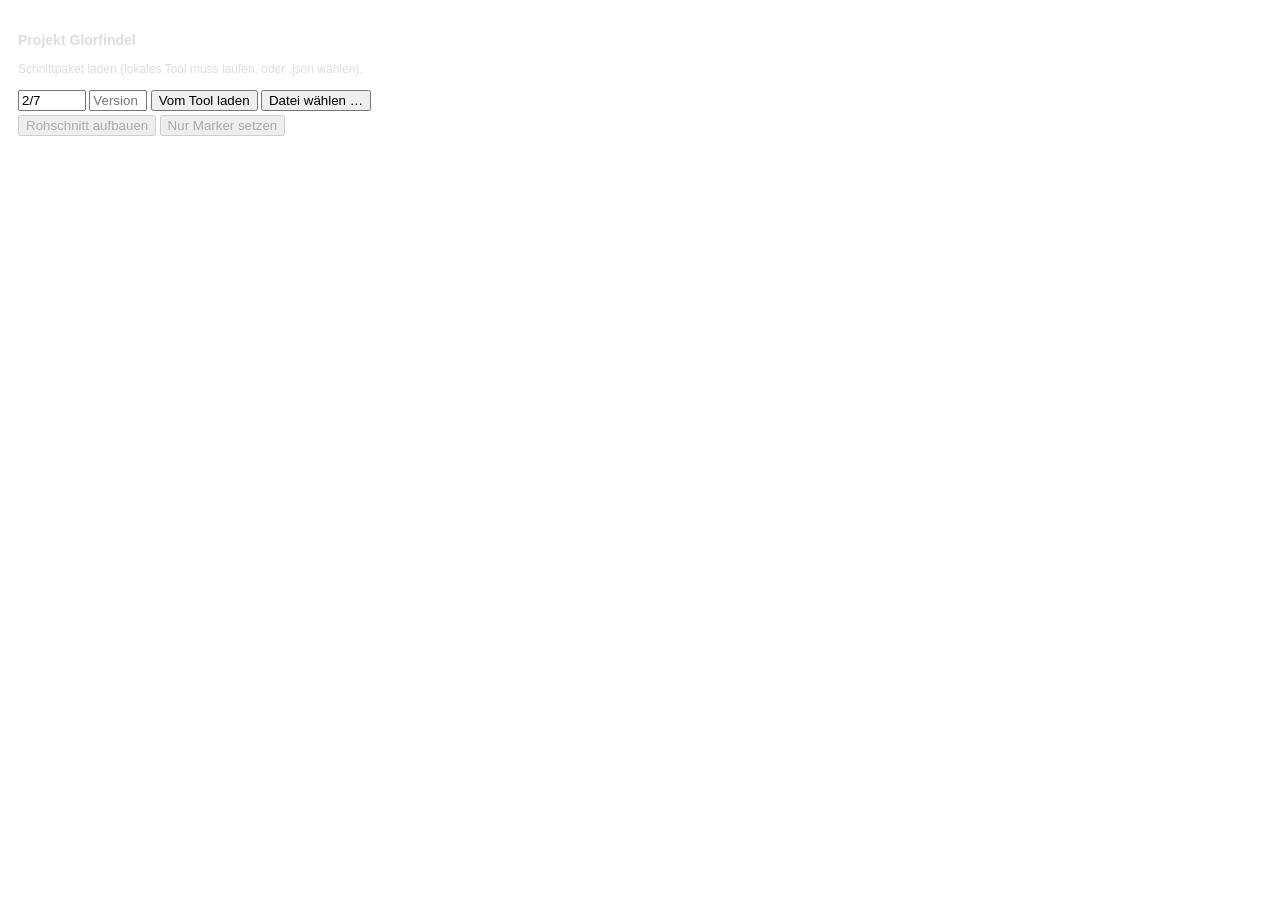
==== premiere-panel/index.html @ 21d68627 "Welle 3: Karten-Editor, Board-Filmstreifen, Rohschnitt-Vorschau/Warnungen, Update-Check, Selbsttest," ====
<!doctype html>
<html lang="de">
<head>
  <meta charset="utf-8">
  <style>
    body { font-family: sans-serif; font-size: 12px; padding: 10px; color: #ddd; }
    button { margin: 2px 0; }
    .warn { color: #e9b44c; } .err { color: #ef5b5b; } .ok { color: #4cc38a; }
    pre { white-space: pre-wrap; }
  </style>
</head>
<body>
  <h3>Projekt Glorfindel</h3>
  <p>Schnittpaket laden (lokales Tool muss laufen, oder .json wählen).</p>
  <div><input id="ep" placeholder="Folge, z. B. 2/7" value="2/7" style="width:60px">
    <input id="ver" placeholder="Version" style="width:50px">
    <button id="load">Vom Tool laden</button> <button id="file">Datei wählen …</button></div>
  <div id="summary"></div>
  <div><button id="build" disabled>Rohschnitt aufbauen</button>
    <button id="markers" disabled>Nur Marker setzen</button></div>
  <pre id="log"></pre>
  <script src="main.js"></script>
</body>
</html>
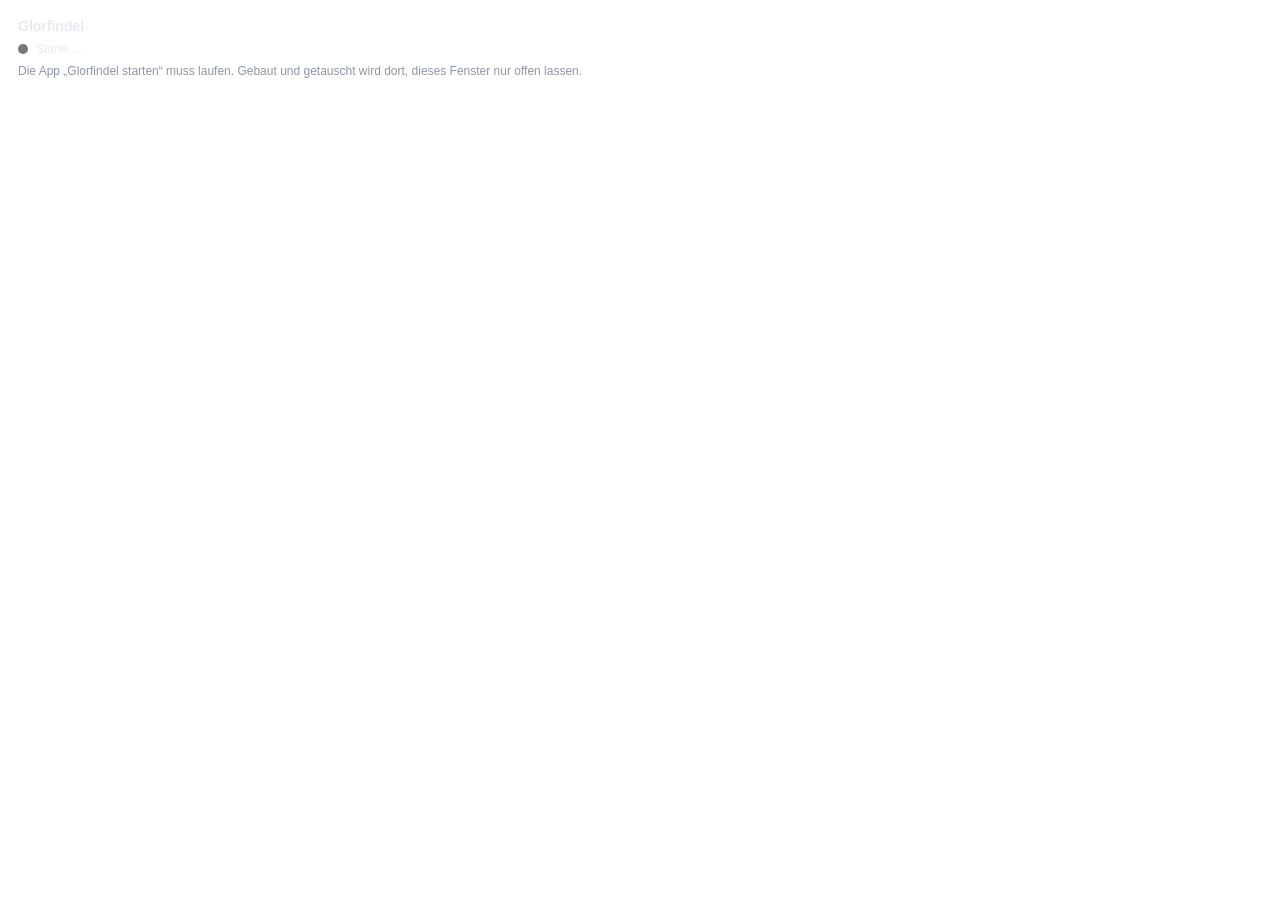
==== commit 7a82c856: "Premiere-Panel (UXP): Verbindung, Plan-Ausführung, Effekte, Tausch, Auslesen, Selbsttest; strenge AP" ====
--- a/premiere-panel/index.html
+++ b/premiere-panel/index.html
@@ -1,24 +1,25 @@
 <!doctype html>
-<html lang="de">
+<html>
 <head>
   <meta charset="utf-8">
   <style>
-    body { font-family: sans-serif; font-size: 12px; padding: 10px; color: #ddd; }
-    button { margin: 2px 0; }
-    .warn { color: #e9b44c; } .err { color: #ef5b5b; } .ok { color: #4cc38a; }
-    pre { white-space: pre-wrap; }
+    body { font-family: sans-serif; font-size: 12px; padding: 10px; color: #e8eaf0; }
+    h1 { font-size: 14px; margin: 0 0 4px; }
+    .row { display: flex; align-items: center; margin: 8px 0; }
+    .dot { width: 10px; height: 10px; border-radius: 50%; margin-right: 8px; background: #777; }
+    .dot.verbunden { background: #4cc38a; } .dot.arbeitet { background: #d4aa4f; }
+    .dot.offline, .dot.getrennt { background: #ef5b5b; } .dot.suche { background: #5aa7ff; }
+    .muted { color: #8e97a8; }
+    #log { margin-top: 10px; max-height: 360px; overflow: auto; font-family: monospace; font-size: 11px; }
+    #log .warn { color: #e9b44c; } #log .err { color: #ef5b5b; }
   </style>
 </head>
 <body>
-  <h3>Projekt Glorfindel</h3>
-  <p>Schnittpaket laden (lokales Tool muss laufen, oder .json wählen).</p>
-  <div><input id="ep" placeholder="Folge, z. B. 2/7" value="2/7" style="width:60px">
-    <input id="ver" placeholder="Version" style="width:50px">
-    <button id="load">Vom Tool laden</button> <button id="file">Datei wählen …</button></div>
-  <div id="summary"></div>
-  <div><button id="build" disabled>Rohschnitt aufbauen</button>
-    <button id="markers" disabled>Nur Marker setzen</button></div>
-  <pre id="log"></pre>
+  <h1>Glorfindel</h1>
+  <div class="muted" id="version"></div>
+  <div class="row"><span class="dot" id="dot"></span><span id="status">Starte …</span></div>
+  <div class="muted">Die App „Glorfindel starten“ muss laufen. Gebaut und getauscht wird dort, dieses Fenster nur offen lassen.</div>
+  <div id="log"></div>
   <script src="main.js"></script>
 </body>
 </html>
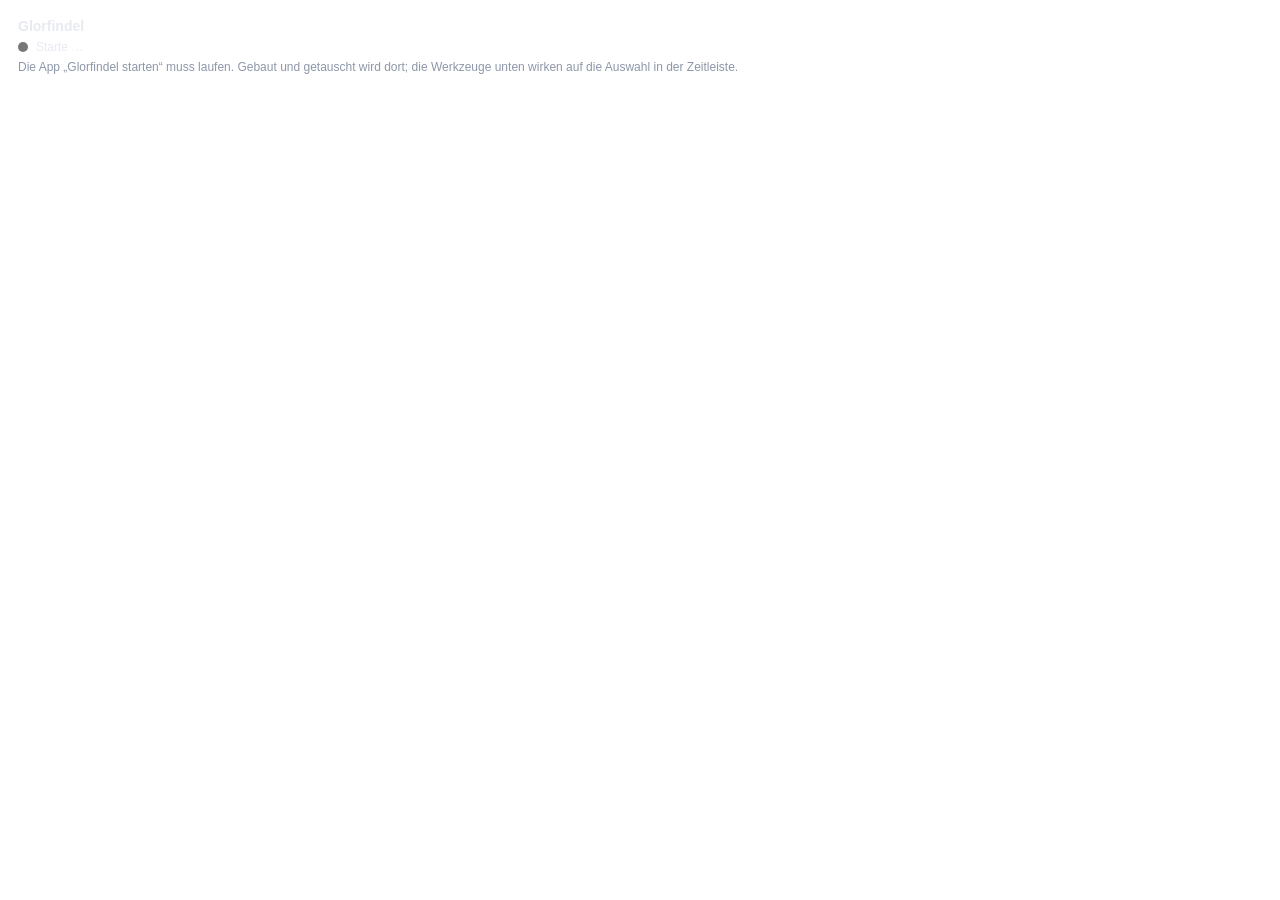
==== commit c2b2c56c: "Credit-Text in der Vorlagendatei, Panel-Werkzeuge (0.6.0), AAC-Ton für Referenz und HQ - Credits: Pr" ====
--- a/premiere-panel/index.html
+++ b/premiere-panel/index.html
@@ -5,20 +5,32 @@
   <style>
     body { font-family: sans-serif; font-size: 12px; padding: 10px; color: #e8eaf0; }
     h1 { font-size: 14px; margin: 0 0 4px; }
-    .row { display: flex; align-items: center; margin: 8px 0; }
+    h2 { font-size: 11px; font-weight: bold; text-transform: uppercase; letter-spacing: 0.04em; color: #8e97a8; margin: 14px 0 6px; }
+    .row { display: flex; align-items: center; margin: 6px 0; }
+    .row.wrap { flex-wrap: wrap; }
     .dot { width: 10px; height: 10px; border-radius: 50%; margin-right: 8px; background: #777; }
     .dot.verbunden { background: #4cc38a; } .dot.arbeitet { background: #d4aa4f; }
     .dot.offline, .dot.getrennt { background: #ef5b5b; } .dot.suche { background: #5aa7ff; }
     .muted { color: #8e97a8; }
-    #log { margin-top: 10px; max-height: 360px; overflow: auto; font-family: monospace; font-size: 11px; }
-    #log .warn { color: #e9b44c; } #log .err { color: #ef5b5b; }
+    button { font-size: 12px; padding: 4px 9px; margin: 0 5px 5px 0; border-radius: 4px; border: 1px solid #4a5163; background: #2b3040; color: #e8eaf0; cursor: pointer; }
+    button:hover { background: #38405a; }
+    button.primary { background: #3b6fd4; border-color: #3b6fd4; }
+    button[disabled] { opacity: 0.45; cursor: default; }
+    .label { width: 92px; flex: none; color: #c5cad6; }
+    input, select { font-size: 12px; background: #1d2130; color: #e8eaf0; border: 1px solid #4a5163; border-radius: 4px; padding: 3px 6px; margin-right: 5px; }
+    input.text { flex: 1; min-width: 80px; }
+    input.num { width: 52px; }
+    #tools { margin-top: 8px; }
+    #log { margin-top: 12px; max-height: 300px; overflow: auto; font-family: monospace; font-size: 11px; }
+    #log .warn { color: #e9b44c; } #log .err { color: #ef5b5b; } #log .ok { color: #4cc38a; }
   </style>
 </head>
 <body>
   <h1>Glorfindel</h1>
   <div class="muted" id="version"></div>
   <div class="row"><span class="dot" id="dot"></span><span id="status">Starte …</span></div>
-  <div class="muted">Die App „Glorfindel starten“ muss laufen. Gebaut und getauscht wird dort, dieses Fenster nur offen lassen.</div>
+  <div class="muted">Die App „Glorfindel starten“ muss laufen. Gebaut und getauscht wird dort; die Werkzeuge unten wirken auf die Auswahl in der Zeitleiste.</div>
+  <div id="tools"></div>
   <div id="log"></div>
   <script src="main.js"></script>
 </body>
